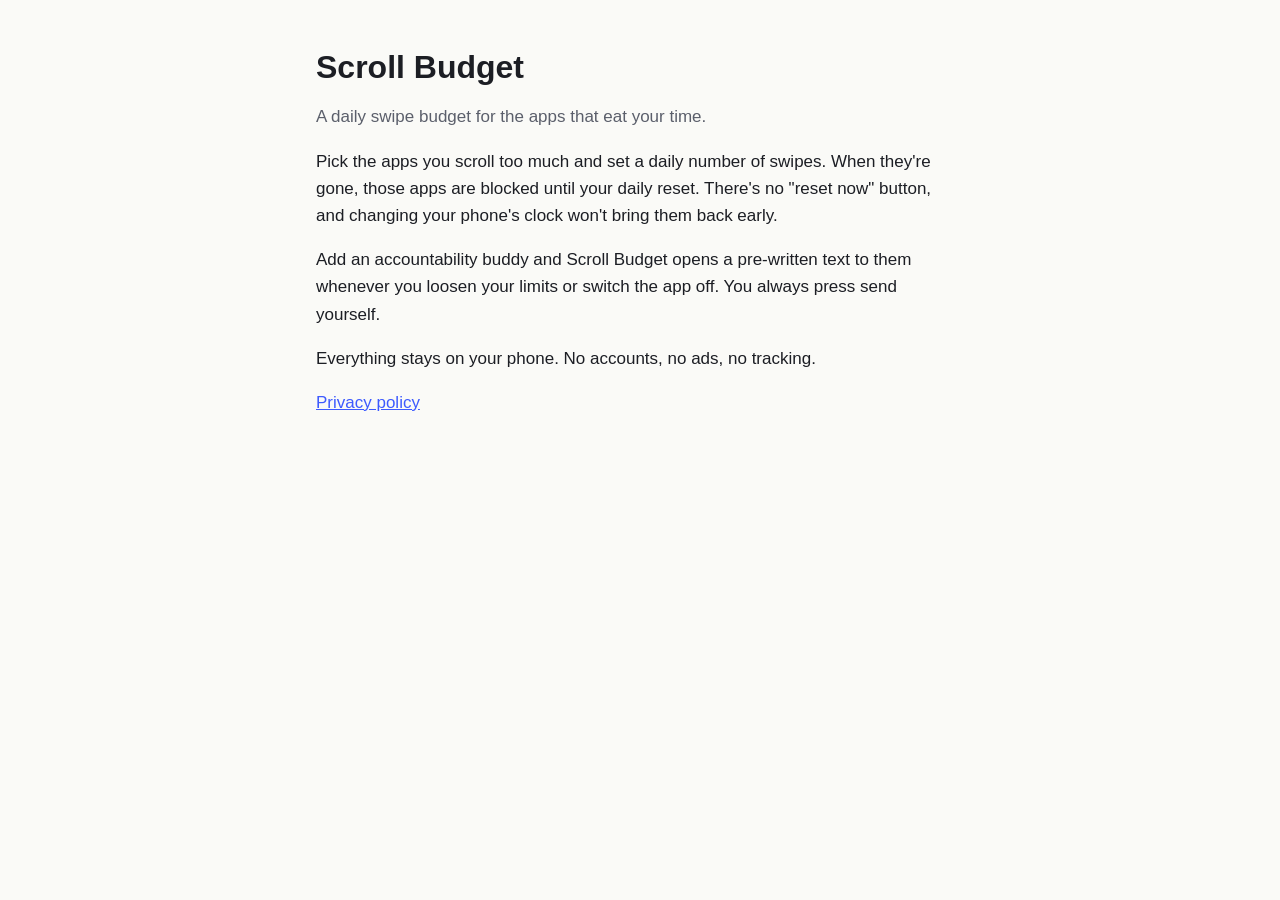
==== index.html @ b838909f "Landing page and privacy policy Co-Authored-By: Claude Opus 5.5 <noreply@anthropic.com>" ====
<!doctype html>
<html lang="en">
<head>
  <meta charset="utf-8">
  <meta name="viewport" content="width=device-width, initial-scale=1">
  <title>Scroll Budget</title>
  <link rel="stylesheet" href="style.css">
</head>
<body>
<main>
  <h1>Scroll Budget</h1>
  <p class="muted">A daily swipe budget for the apps that eat your time.</p>
  <p>Pick the apps you scroll too much and set a daily number of swipes. When they're gone, those apps are blocked until your daily reset. There's no "reset now" button, and changing your phone's clock won't bring them back early.</p>
  <p>Add an accountability buddy and Scroll Budget opens a pre-written text to them whenever you loosen your limits or switch the app off. You always press send yourself.</p>
  <p>Everything stays on your phone. No accounts, no ads, no tracking.</p>
  <p><a href="privacy.html">Privacy policy</a></p>
</main>
</body>
</html>
---- style.css ----
:root {
  --bg: #fafaf7;
  --text: #1c1e24;
  --muted: #5b5f6b;
  --accent: #3d5afe;
  --rule: #e3e3dc;
  --card: #ffffff;
}
@media (prefers-color-scheme: dark) {
  :root {
    --bg: #121318;
    --text: #eceef3;
    --muted: #a3a8b5;
    --accent: #8c9eff;
    --rule: #2a2d36;
    --card: #1a1c23;
  }
}
* { box-sizing: border-box; }
body {
  margin: 0;
  background: var(--bg);
  color: var(--text);
  font: 17px/1.6 -apple-system, BlinkMacSystemFont, "Segoe UI", Roboto, sans-serif;
}
main { max-width: 680px; margin: 0 auto; padding: 48px 16px 80px; }
h1 { font-size: 2rem; line-height: 1.2; margin: 0 0 8px; }
h2 { font-size: 1.2rem; margin: 40px 0 8px; }
p, li { color: var(--text); }
.muted { color: var(--muted); }
a { color: var(--accent); }
ul { padding-left: 1.2em; }
li { margin: 6px 0; }
.summary {
  background: var(--card);
  border: 1px solid var(--rule);
  border-radius: 12px;
  padding: 16px 20px;
  margin: 24px 0;
}
.summary p { margin: 0; }
footer { margin-top: 56px; padding-top: 16px; border-top: 1px solid var(--rule); font-size: 0.9rem; }
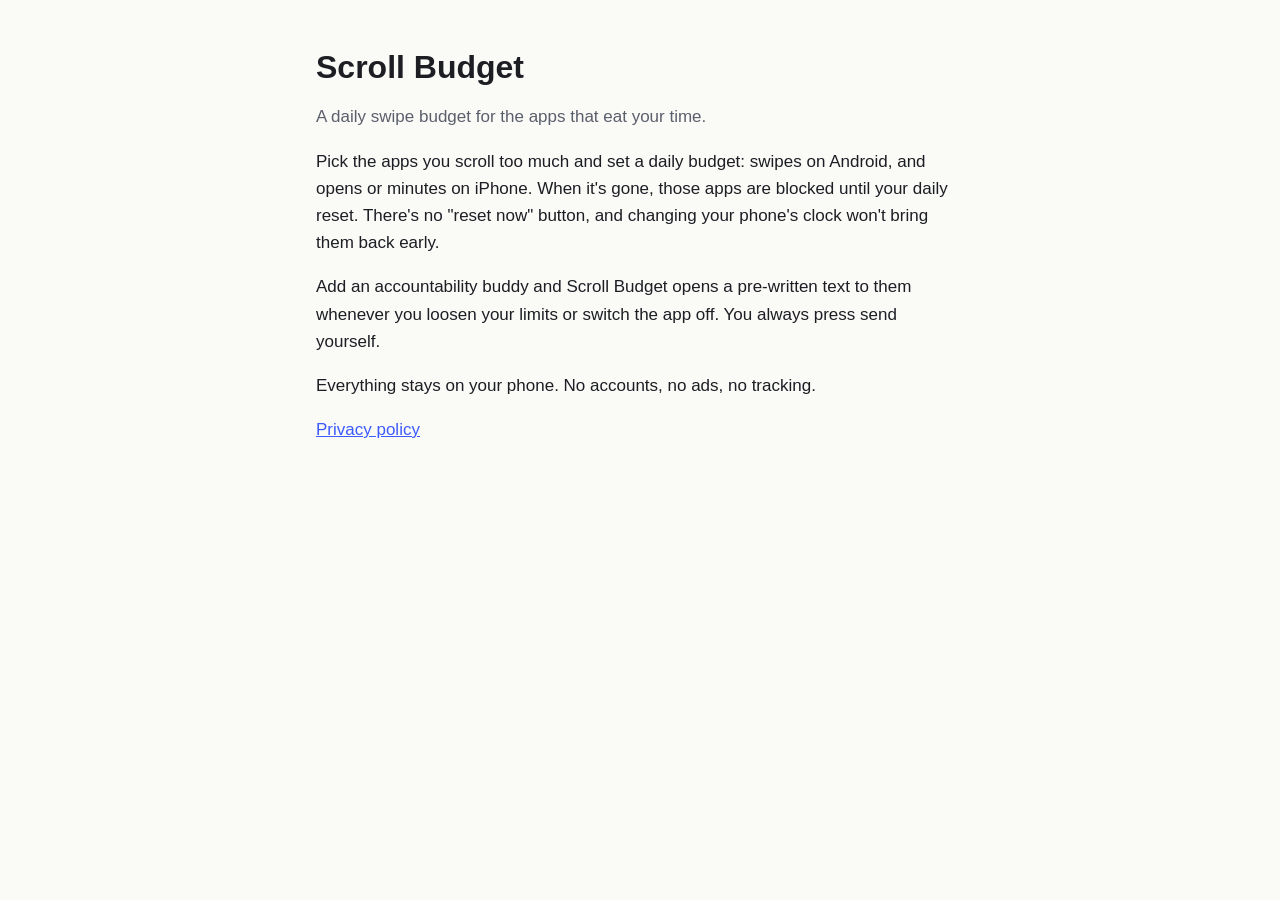
==== commit 32a41e83: "Privacy policy: cover the iOS app (Screen Time, apple.com time check, backups) Co-Authored-By: Claud" ====
--- a/index.html
+++ b/index.html
@@ -10,7 +10,7 @@
 <main>
   <h1>Scroll Budget</h1>
   <p class="muted">A daily swipe budget for the apps that eat your time.</p>
-  <p>Pick the apps you scroll too much and set a daily number of swipes. When they're gone, those apps are blocked until your daily reset. There's no "reset now" button, and changing your phone's clock won't bring them back early.</p>
+  <p>Pick the apps you scroll too much and set a daily budget: swipes on Android, and opens or minutes on iPhone. When it's gone, those apps are blocked until your daily reset. There's no "reset now" button, and changing your phone's clock won't bring them back early.</p>
   <p>Add an accountability buddy and Scroll Budget opens a pre-written text to them whenever you loosen your limits or switch the app off. You always press send yourself.</p>
   <p>Everything stays on your phone. No accounts, no ads, no tracking.</p>
   <p><a href="privacy.html">Privacy policy</a></p>
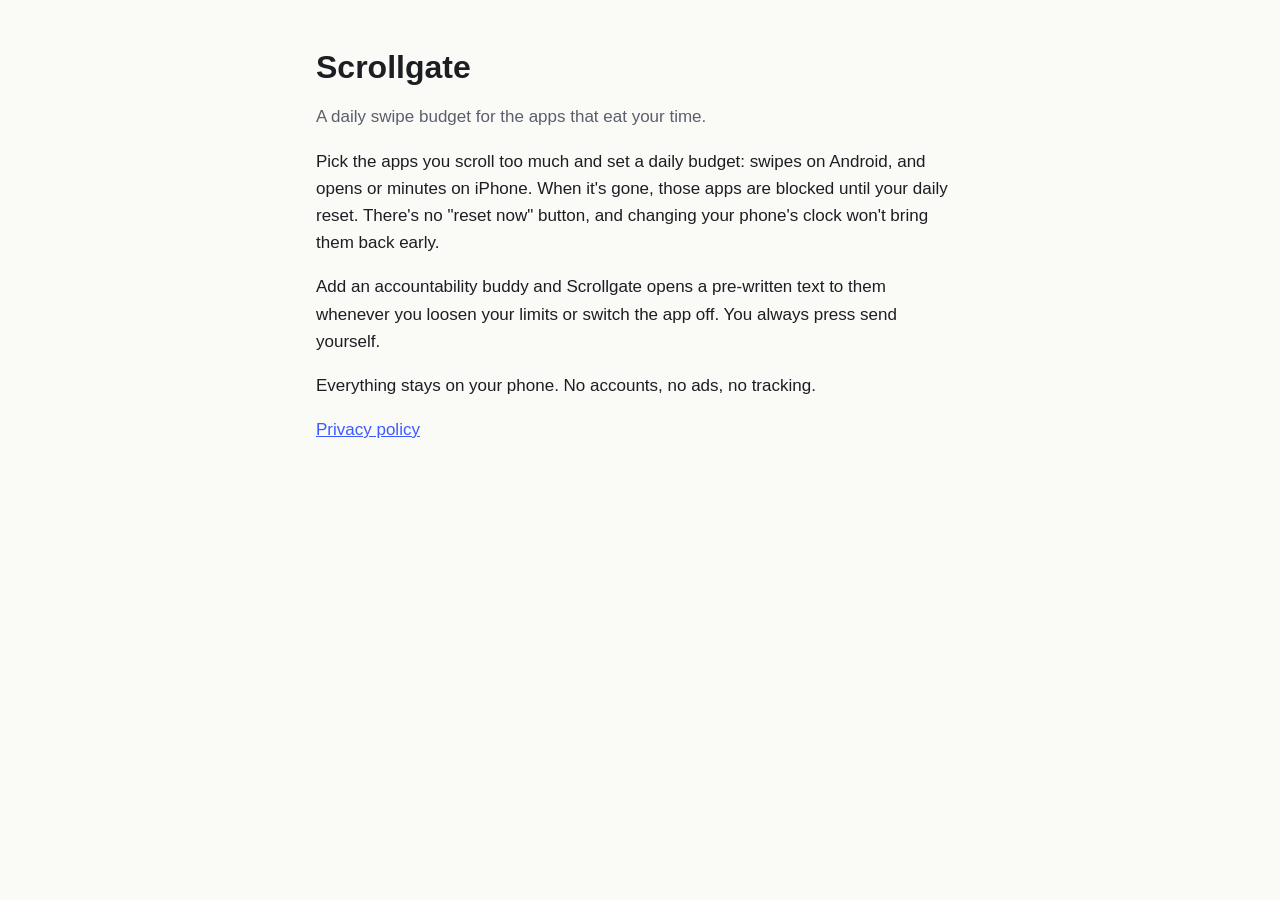
==== commit e5049995: "Rename to Scrollgate Co-Authored-By: Claude Opus 5.5 <noreply@anthropic.com>" ====
--- a/index.html
+++ b/index.html
@@ -3,15 +3,15 @@
 <head>
   <meta charset="utf-8">
   <meta name="viewport" content="width=device-width, initial-scale=1">
-  <title>Scroll Budget</title>
+  <title>Scrollgate</title>
   <link rel="stylesheet" href="style.css">
 </head>
 <body>
 <main>
-  <h1>Scroll Budget</h1>
+  <h1>Scrollgate</h1>
   <p class="muted">A daily swipe budget for the apps that eat your time.</p>
   <p>Pick the apps you scroll too much and set a daily budget: swipes on Android, and opens or minutes on iPhone. When it's gone, those apps are blocked until your daily reset. There's no "reset now" button, and changing your phone's clock won't bring them back early.</p>
-  <p>Add an accountability buddy and Scroll Budget opens a pre-written text to them whenever you loosen your limits or switch the app off. You always press send yourself.</p>
+  <p>Add an accountability buddy and Scrollgate opens a pre-written text to them whenever you loosen your limits or switch the app off. You always press send yourself.</p>
   <p>Everything stays on your phone. No accounts, no ads, no tracking.</p>
   <p><a href="privacy.html">Privacy policy</a></p>
 </main>
